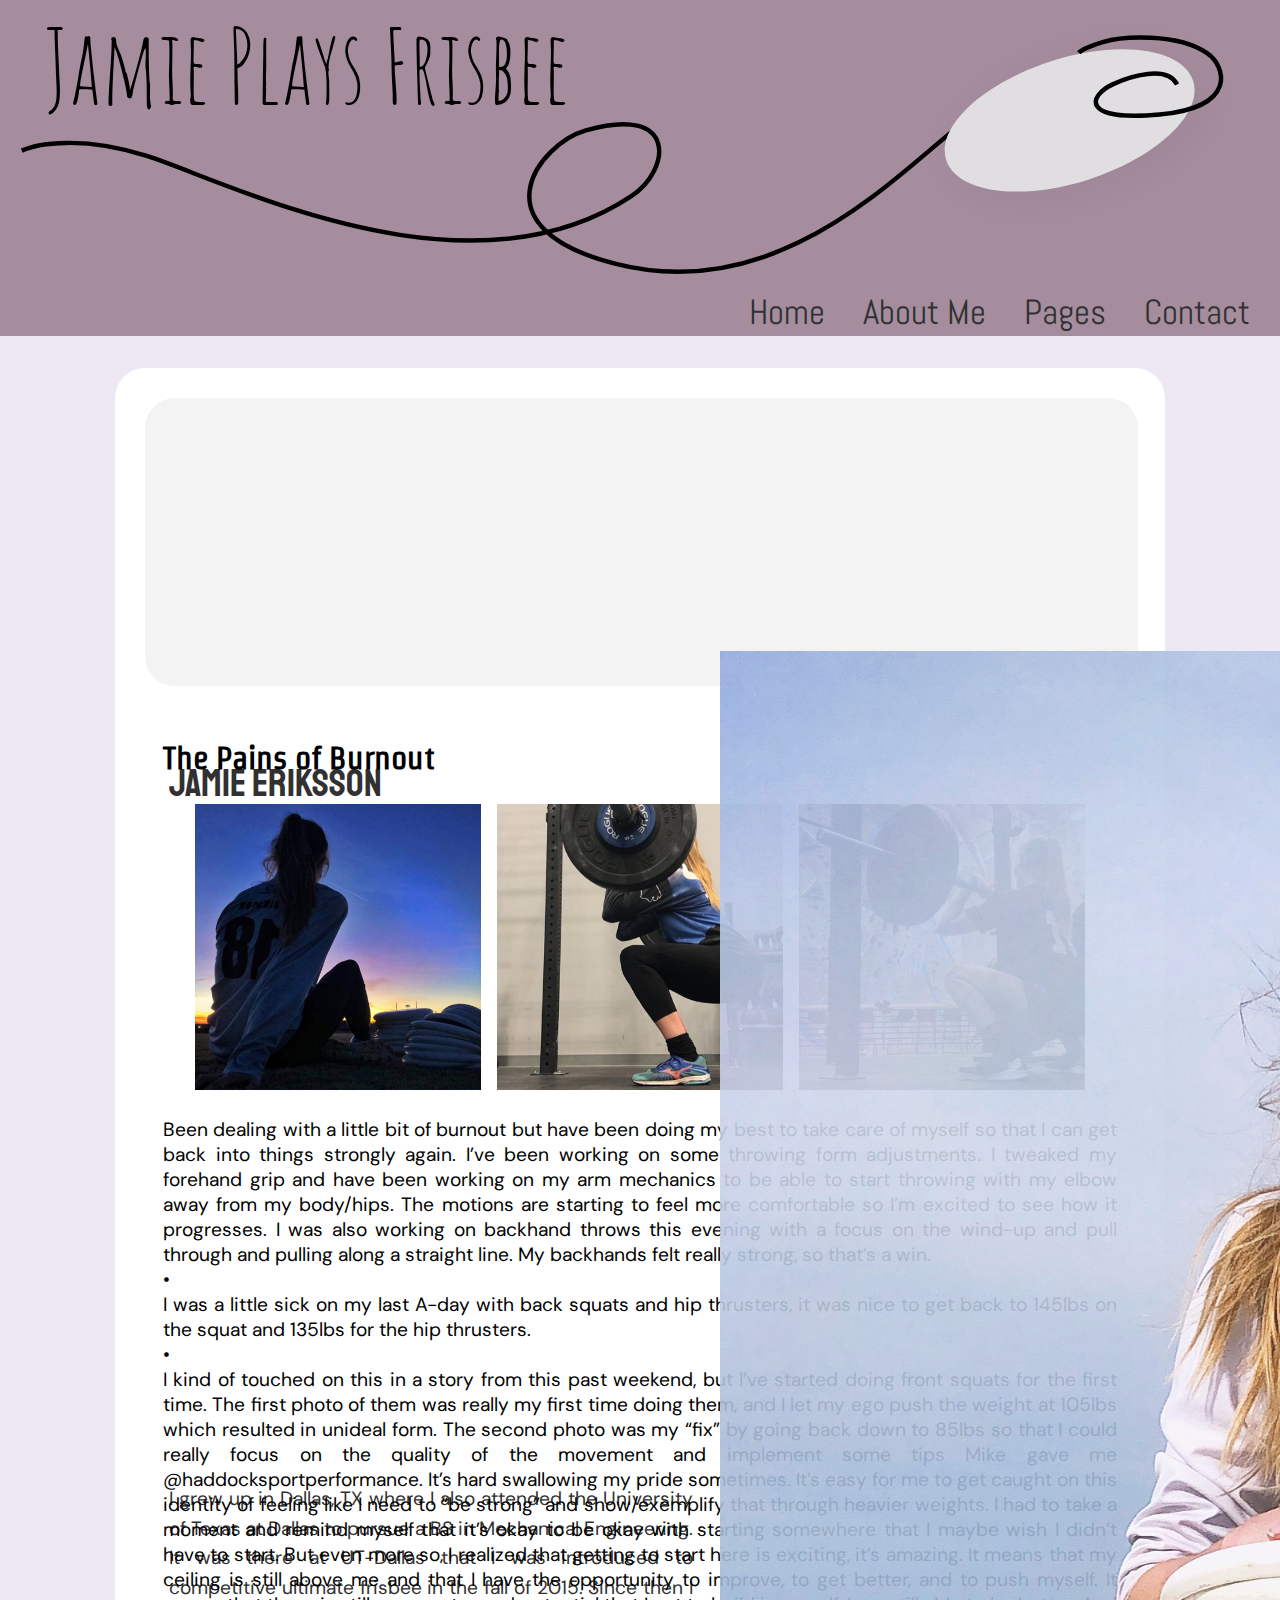
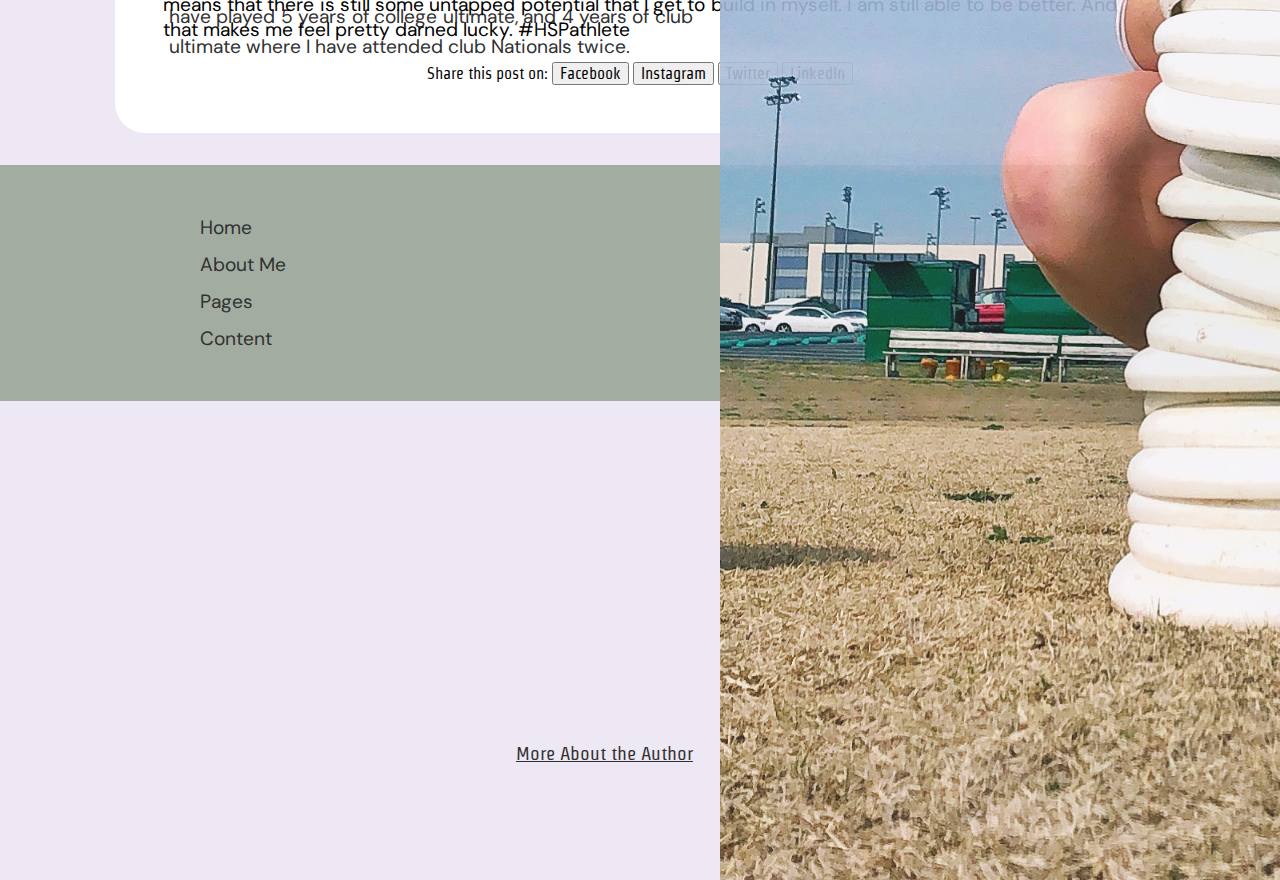
==== blog_post_1.html @ a8674d06 "Add new photos to blog post page that relate to the post" ====
<!DOCTYPE html>
<html>
  <head>
    <title>JamiePlaysFrisbee</title>
    <link rel="stylesheet" type="text/css" href="css/stylesheet.css" />
  </head>
  <body>
    <div class="page">
      <div class="header">
        <h1 id="header-title">Jamie Plays Frisbee</h1>
        <svg
          id="header-logo"
          width="1367"
          height="288"
          viewBox="0 0 1367 288"
          fill="none"
          xmlns="http://www.w3.org/2000/svg"
        >
          <path
            d="M1197.03 139.748C1252.16 124.437 1337.69 87.3383 1238.74 61.4298C1197.29 50.5772 1134.71 61.12 1063.45 113.203C993.401 164.397 857.264 322.143 669.895 274.251C509.363 233.219 584.044 139.353 636.104 124.203C739.565 94.0949 732.102 168.246 687.241 197.995C502.418 320.559 235.831 182.955 143.522 153.153C70.3766 129.455 18.6841 139.085 1.98106 146.861"
            stroke="black"
            stroke-width="5"
          />
          <g filter="url(#filter0_d)">
            <path
              d="M1318.79 68.2089C1330.75 104.858 1278.33 154.577 1201.71 179.258C1125.09 203.94 1053.29 194.238 1041.34 157.589C1029.39 120.939 1081.8 71.2207 1158.42 46.5391C1235.04 21.8576 1306.84 31.5594 1318.79 68.2089Z"
              fill="#E0DEE1"
            />
          </g>
          <path
            d="M1300.82 72.6014C1289.82 50.3252 1247.95 63.1759 1228.39 72.3857C1200.7 85.4244 1192.45 114.446 1280.96 106.298C1369.48 98.1507 1355.52 51.584 1334.5 37.2854C1300.99 14.497 1239.75 18.1652 1217.34 24.7621C1194.94 31.359 1190.31 36.856 1190.31 36.856"
            stroke="black"
            stroke-width="5"
          />
          <defs>
            <filter
              id="filter0_d"
              x="1013.64"
              y="0.885681"
              width="352.848"
              height="232.026"
              filterUnits="userSpaceOnUse"
              color-interpolation-filters="sRGB"
            >
              <feFlood flood-opacity="0" result="BackgroundImageFix" />
              <feColorMatrix
                in="SourceAlpha"
                type="matrix"
                values="0 0 0 0 0 0 0 0 0 0 0 0 0 0 0 0 0 0 127 0"
              />
              <feOffset dx="10" dy="4" />
              <feGaussianBlur stdDeviation="18" />
              <feColorMatrix
                type="matrix"
                values="0 0 0 0 0 0 0 0 0 0 0 0 0 0 0 0 0 0 0.05 0"
              />
              <feBlend
                mode="normal"
                in2="BackgroundImageFix"
                result="effect1_dropShadow"
              />
              <feBlend
                mode="normal"
                in="SourceGraphic"
                in2="effect1_dropShadow"
                result="shape"
              />
            </filter>
          </defs>
        </svg>
        <div class="header-nav">
          <a class="inline-nav clickable" href="index.html">Home</a>
          <a class="inline-nav clickable" href="index.html">About Me</a>
          <a class="inline-nav clickable" href="index.html">Pages</a>
          <a class="inline-nav clickable" href="index.html">Contact</a>
        </div>
      </div>
      <div class="main-content">
        <div class="author-card">
          <img src="disc_pile_jpf.JPG" alt="Author with pile of frisbees" />
          <h1 class="author-card-title">Jamie Eriksson</h1>
          <p class="author-card-content">
            I grew up in Dallas, TX where I also attended the University of
            Texas at Dallas to pursue a BS in Mechanical Engineering. It was
            there at UT-Dallas that I was introduced to competitive ultimate
            frisbee in the fall of 2015. Since then I have played 5 years of
            college ultimate, and 4 years of club ultimate where I have attended
            club Nationals twice.
          </p>
          <a
            class="author-card-footer author-cont-reading clickable"
            href="blog_post_1.html"
          >
            More About the Author
          </a>
        </div>
        <div class="blog-post">
          <h1 class="blog-post-title">The Pains of Burnout</h1>
          <div class="blog-post-imgs">
            <img
              src="sunset_discs_jpf.png"
              alt="Author at field with frisbees during a sunset"
            />
            <img
              src="front-squat-form1.png"
              alt="Author's old front squat form"
            />
            <img
              src="front-squat-form2.png"
              alt="Author's adjusted front squat form"
            />
          </div>
          <p class="blog-post-text">
            Been dealing with a little bit of burnout but have been doing my
            best to take care of myself so that I can get back into things
            strongly again. I’ve been working on some throwing form adjustments.
            I tweaked my forehand grip and have been working on my arm mechanics
            to be able to start throwing with my elbow away from my body/hips.
            The motions are starting to feel more comfortable so I’m excited to
            see how it progresses. I was also working on backhand throws this
            evening with a focus on the wind-up and pull through and pulling
            along a straight line. My backhands felt really strong, so that’s a
            win.<br />•<br />I was a little sick on my last A-day with back
            squats and hip thrusters, it was nice to get back to 145lbs on the
            squat and 135lbs for the hip thrusters.<br />•<br />I kind of
            touched on this in a story from this past weekend, but I’ve started
            doing front squats for the first time. The first photo of them was
            really my first time doing them, and I let my ego push the weight at
            105lbs which resulted in unideal form. The second photo was my “fix”
            by going back down to 85lbs so that I could really focus on the
            quality of the movement and implement some tips Mike gave me
            @haddocksportperformance. It’s hard swallowing my pride sometimes.
            It’s easy for me to get caught on this identity of feeling like I
            need to “be strong” and show/exemplify that through heavier weights.
            I had to take a moment and remind myself that it’s okay to be okay
            with starting somewhere that I maybe wish I didn’t have to start.
            But even more so, I realized that getting to start here is exciting,
            it’s amazing. It means that my ceiling is still above me and that I
            have the opportunity to improve, to get better, and to push myself.
            It means that there is still some untapped potential that I get to
            build in myself. I am still able to be better. And that makes me
            feel pretty darned lucky. #HSPathlete
          </p>
          <div class="social-sharing">
            Share this post on:
            <button type="button" class="social-sharing">Facebook</button>
            <button type="button" class="social-sharing">Instagram</button>
            <button type="button" class="social-sharing">Twitter</button>
            <button type="button" class="social-sharing">LinkedIn</button>
          </div>
        </div>
      </div>
      <div class="footer">
        <div class="footer-cont">
          <ul class="labels">
            <li class="footer-links clickable">
              <a href="index.html">Home</a>
            </li>
            <li class="footer-links clickable">
              <a href="index.html">About Me</a>
            </li>
            <li class="footer-links clickable">
              <a href="index.html">Pages</a>
            </li>
            <li class="footer-links clickable">
              <a href="index.html">Content</a>
            </li>
          </ul>
        </div>
      </div>
    </div>
  </body>
</html>
---- css/stylesheet.css ----
@import "./main_content.css";
@import "./header.css";
@import "./blog-post-page.css";
@import url("https://fonts.googleapis.com/css2?family=DM+Sans&display=swap");
@import url("https://fonts.googleapis.com/css2?family=Amatic+SC&display=swap");

body {
  background: #eee8f5;
  margin: 0;
  font-size: 12pt;
}

.page {
  margin: 0;
  display: grid;
  grid:
    "header header"auto "main main"auto "footer footer"auto / 4fr 1fr;
  grid-gap: 2em;
}

.header {
  grid-area: header;
  background: #a68d9e;
}

.main-content {
  grid-area: main;
  max-width: 1050px;
  margin-left: 1rem;
  margin-right: 1rem;
  background: #ffffff;
  border-radius: 30px;
  justify-self: center;

  display: flex;
  flex-direction: column;
  justify-content: center;
  align-items: stretch;
}

.footer {
  grid-area: footer;
  background: #a2aca1;
  display: flex;
  flex-direction: column;
  align-items: center;
}

.labels {
  font: 1.2rem "DM Sans", sans-serif;
}

.inline-nav {
  list-style: none;
  display: inline-block;
}

.clickable:not(.active):hover {
  color: #4d4d4d;
}

.blog-post-text {
  font: 1.2rem "DM Sans", sans-serif;
  text-align: justify;
}
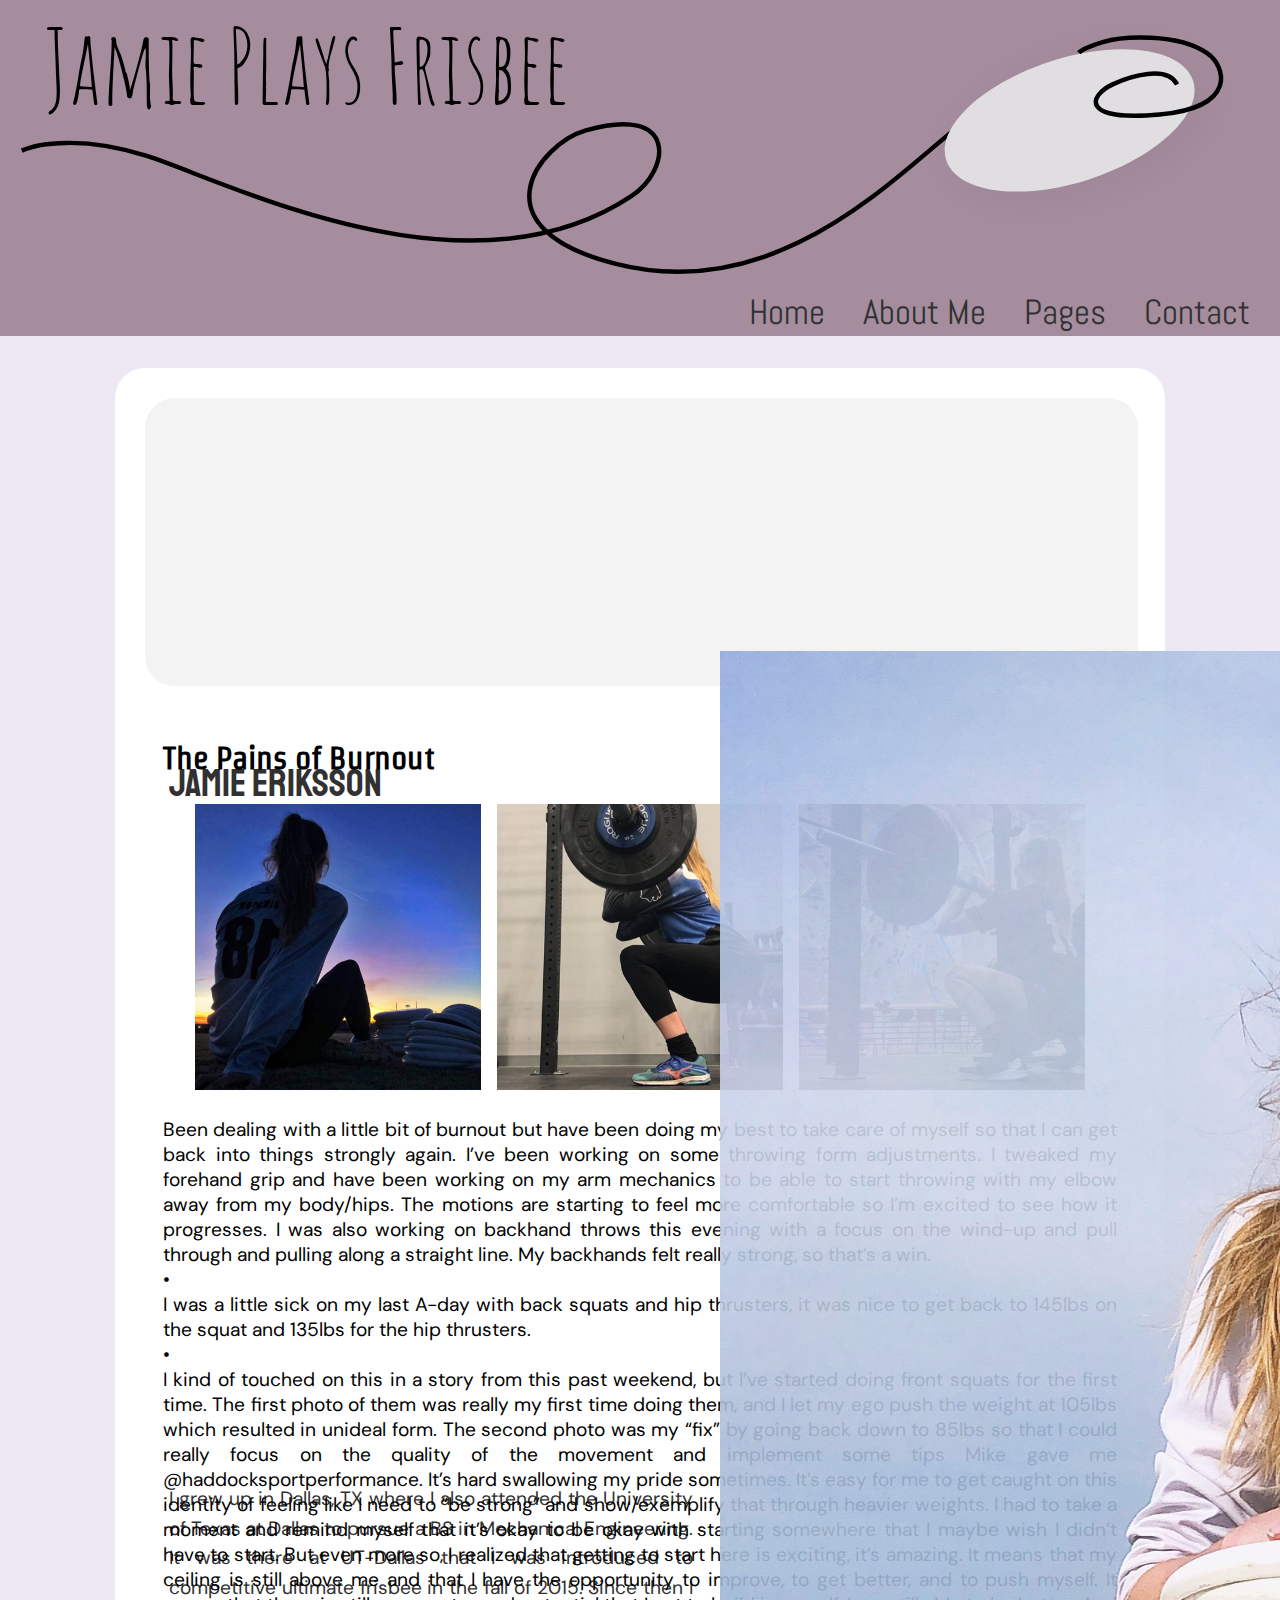
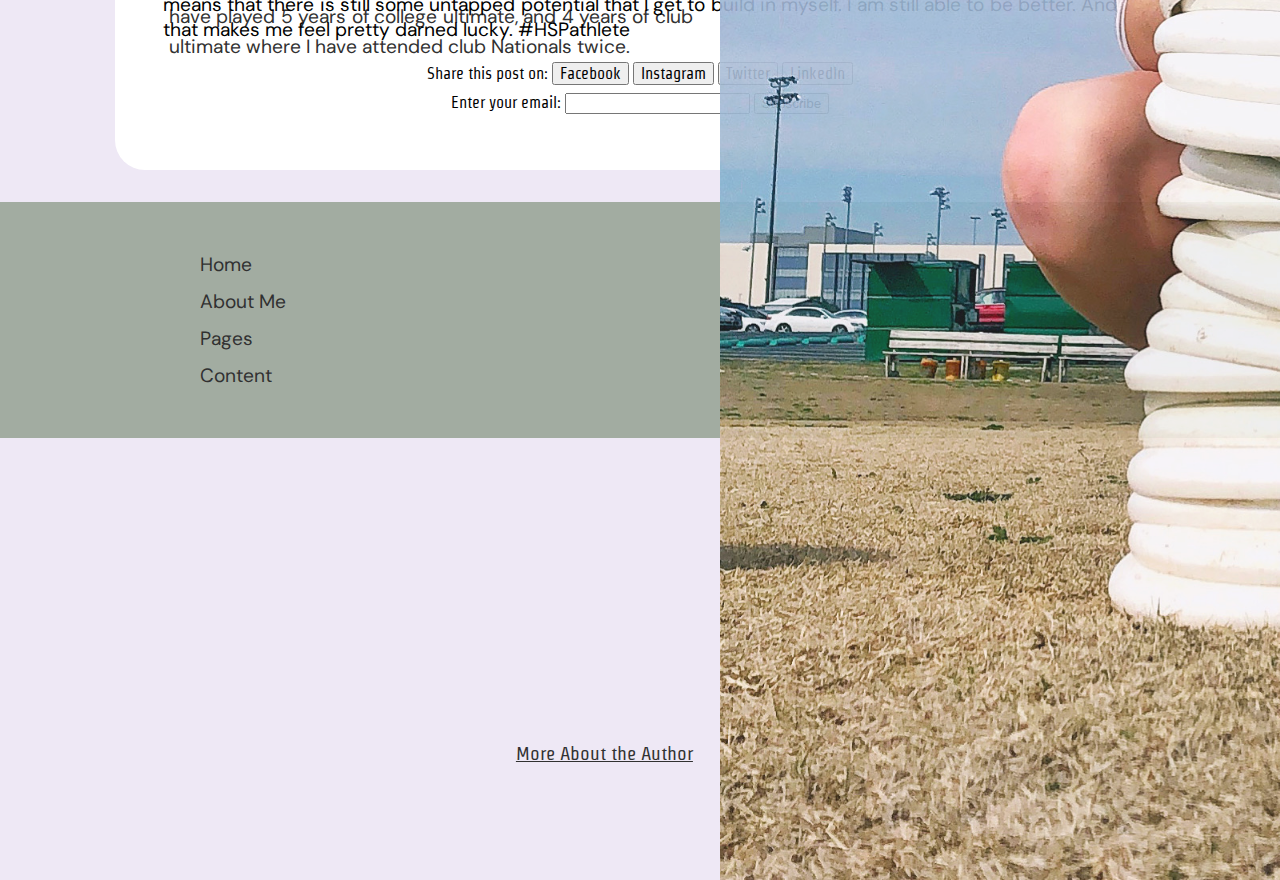
==== commit 801a492f: "Add a subscribe form at end of home and blog post pages" ====
--- a/blog_post_1.html
+++ b/blog_post_1.html
@@ -6,7 +6,7 @@
   </head>
   <body>
     <div class="page">
-      <div class="header">
+      <header>
         <h1 id="header-title">Jamie Plays Frisbee</h1>
         <svg
           id="header-logo"
@@ -68,14 +68,34 @@
             </filter>
           </defs>
         </svg>
-        <div class="header-nav">
-          <a class="inline-nav clickable" href="index.html">Home</a>
-          <a class="inline-nav clickable" href="index.html">About Me</a>
-          <a class="inline-nav clickable" href="index.html">Pages</a>
-          <a class="inline-nav clickable" href="index.html">Contact</a>
-        </div>
-      </div>
-      <div class="main-content">
+        <nav>
+          <ul class="header-nav">
+            <li class="inline-nav clickable">
+              <a href="index.html">Home</a>
+            </li>
+            <li class="inline-nav clickable">
+              <a href="index.html">About Me</a>
+            </li>
+            <li class="inline-nav clickable">
+              <a href="index.html">Pages</a>
+            </li>
+            <li class="inline-nav clickable">
+              <a href="index.html">Contact</a>
+            </li>
+          </ul>
+
+          <div class="dropdown">
+            <button class="dropdown-btn">Navigation</button>
+            <div class="dropdown-links">
+              <a href="index.html">Home</a>
+              <a href="index.html">About Me</a>
+              <a href="index.html">Pages</a>
+              <a href="index.html">Contact</a>
+            </div>
+          </div>
+        </nav>
+      </header>
+      <section>
         <div class="author-card">
           <img src="disc_pile_jpf.JPG" alt="Author with pile of frisbees" />
           <h1 class="author-card-title">Jamie Eriksson</h1>
@@ -94,7 +114,7 @@
             More About the Author
           </a>
         </div>
-        <div class="blog-post">
+        <article>
           <h1 class="blog-post-title">The Pains of Burnout</h1>
           <div class="blog-post-imgs">
             <img
@@ -141,6 +161,11 @@
             build in myself. I am still able to be better. And that makes me
             feel pretty darned lucky. #HSPathlete
           </p>
+          <form class="subscribe">
+            <label for="email">Enter your email:</label>
+            <input type="text" id="email" name="email" />
+            <input type="submit" value="Subscribe" />
+          </form>
           <div class="social-sharing">
             Share this post on:
             <button type="button" class="social-sharing">Facebook</button>
@@ -148,9 +173,9 @@
             <button type="button" class="social-sharing">Twitter</button>
             <button type="button" class="social-sharing">LinkedIn</button>
           </div>
-        </div>
-      </div>
-      <div class="footer">
+        </article>
+      </section>
+      <footer>
         <div class="footer-cont">
           <ul class="labels">
             <li class="footer-links clickable">
@@ -167,7 +192,7 @@
             </li>
           </ul>
         </div>
-      </div>
+      </footer>
     </div>
   </body>
 </html>
--- a/css/stylesheet.css
+++ b/css/stylesheet.css
@@ -1,6 +1,7 @@
 @import "./main_content.css";
 @import "./header.css";
 @import "./blog-post-page.css";
+/* @import "./dropdown.css"; */
 @import url("https://fonts.googleapis.com/css2?family=DM+Sans&display=swap");
 @import url("https://fonts.googleapis.com/css2?family=Amatic+SC&display=swap");
 
@@ -13,17 +14,16 @@
 .page {
   margin: 0;
   display: grid;
-  grid:
-    "header header"auto "main main"auto "footer footer"auto / 4fr 1fr;
+  grid: "header header"auto "main main"auto "footer footer"auto / 4fr 1fr;
   grid-gap: 2em;
 }
 
-.header {
+header {
   grid-area: header;
   background: #a68d9e;
 }
 
-.main-content {
+section {
   grid-area: main;
   max-width: 1050px;
   margin-left: 1rem;
@@ -38,7 +38,7 @@
   align-items: stretch;
 }
 
-.footer {
+footer {
   grid-area: footer;
   background: #a2aca1;
   display: flex;
@@ -62,4 +62,17 @@
 .blog-post-text {
   font: 1.2rem "DM Sans", sans-serif;
   text-align: justify;
+}
+
+.subscribe {
+  order: 4;
+  align-self: center;
+  font: 1rem "Strait", sans-serif;
+  margin: 0.5rem;
+}
+
+@media (max-width: 769px) {
+  .main-content {
+    max-width: 769px;
+  }
 }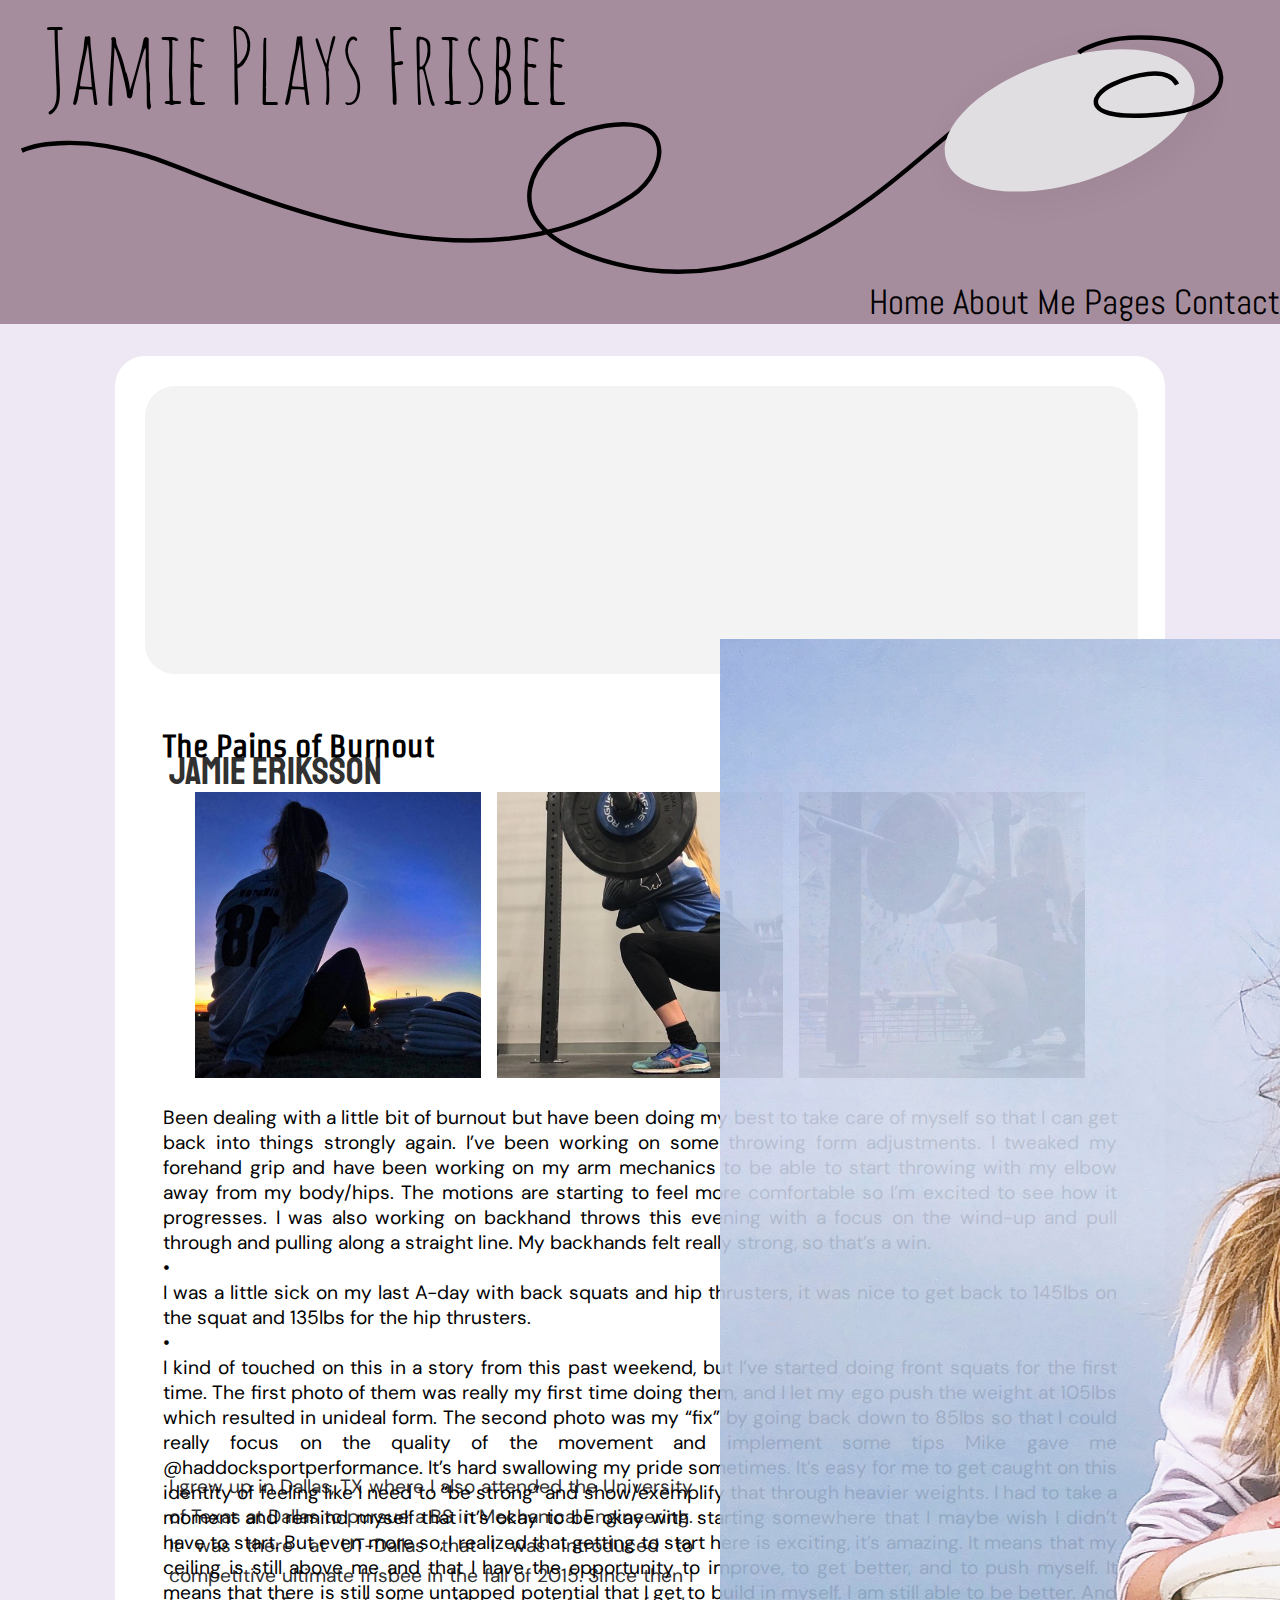
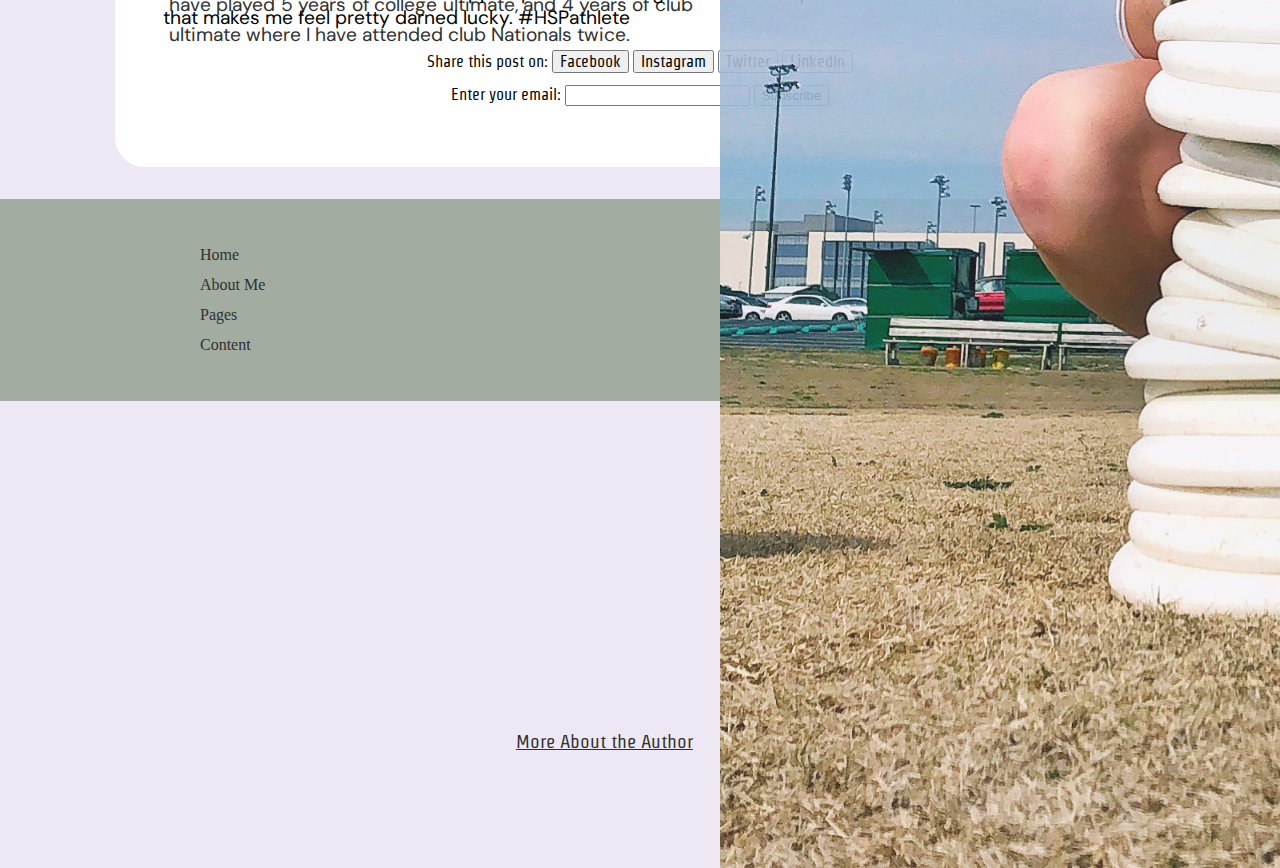
==== commit 64ada795: "Reformat classes and ids" ====
--- a/blog_post_1.html
+++ b/blog_post_1.html
@@ -69,7 +69,7 @@
           </defs>
         </svg>
         <nav>
-          <ul class="header-nav">
+          <ul id="header-nav">
             <li class="inline-nav clickable">
               <a href="index.html">Home</a>
             </li>
--- a/css/stylesheet.css
+++ b/css/stylesheet.css
@@ -1,5 +1,5 @@
 @import "./main_content.css";
-@import "./header.css";
+@import "./header_footer.css";
 @import "./blog-post-page.css";
 /* @import "./dropdown.css"; */
 @import url("https://fonts.googleapis.com/css2?family=DM+Sans&display=swap");
@@ -46,10 +46,6 @@
   align-items: center;
 }
 
-.labels {
-  font: 1.2rem "DM Sans", sans-serif;
-}
-
 .inline-nav {
   list-style: none;
   display: inline-block;
@@ -68,11 +64,11 @@
   order: 4;
   align-self: center;
   font: 1rem "Strait", sans-serif;
-  margin: 0.5rem;
+  margin: 0.8rem;
 }
 
 @media (max-width: 769px) {
-  .main-content {
+  section {
     max-width: 769px;
   }
 }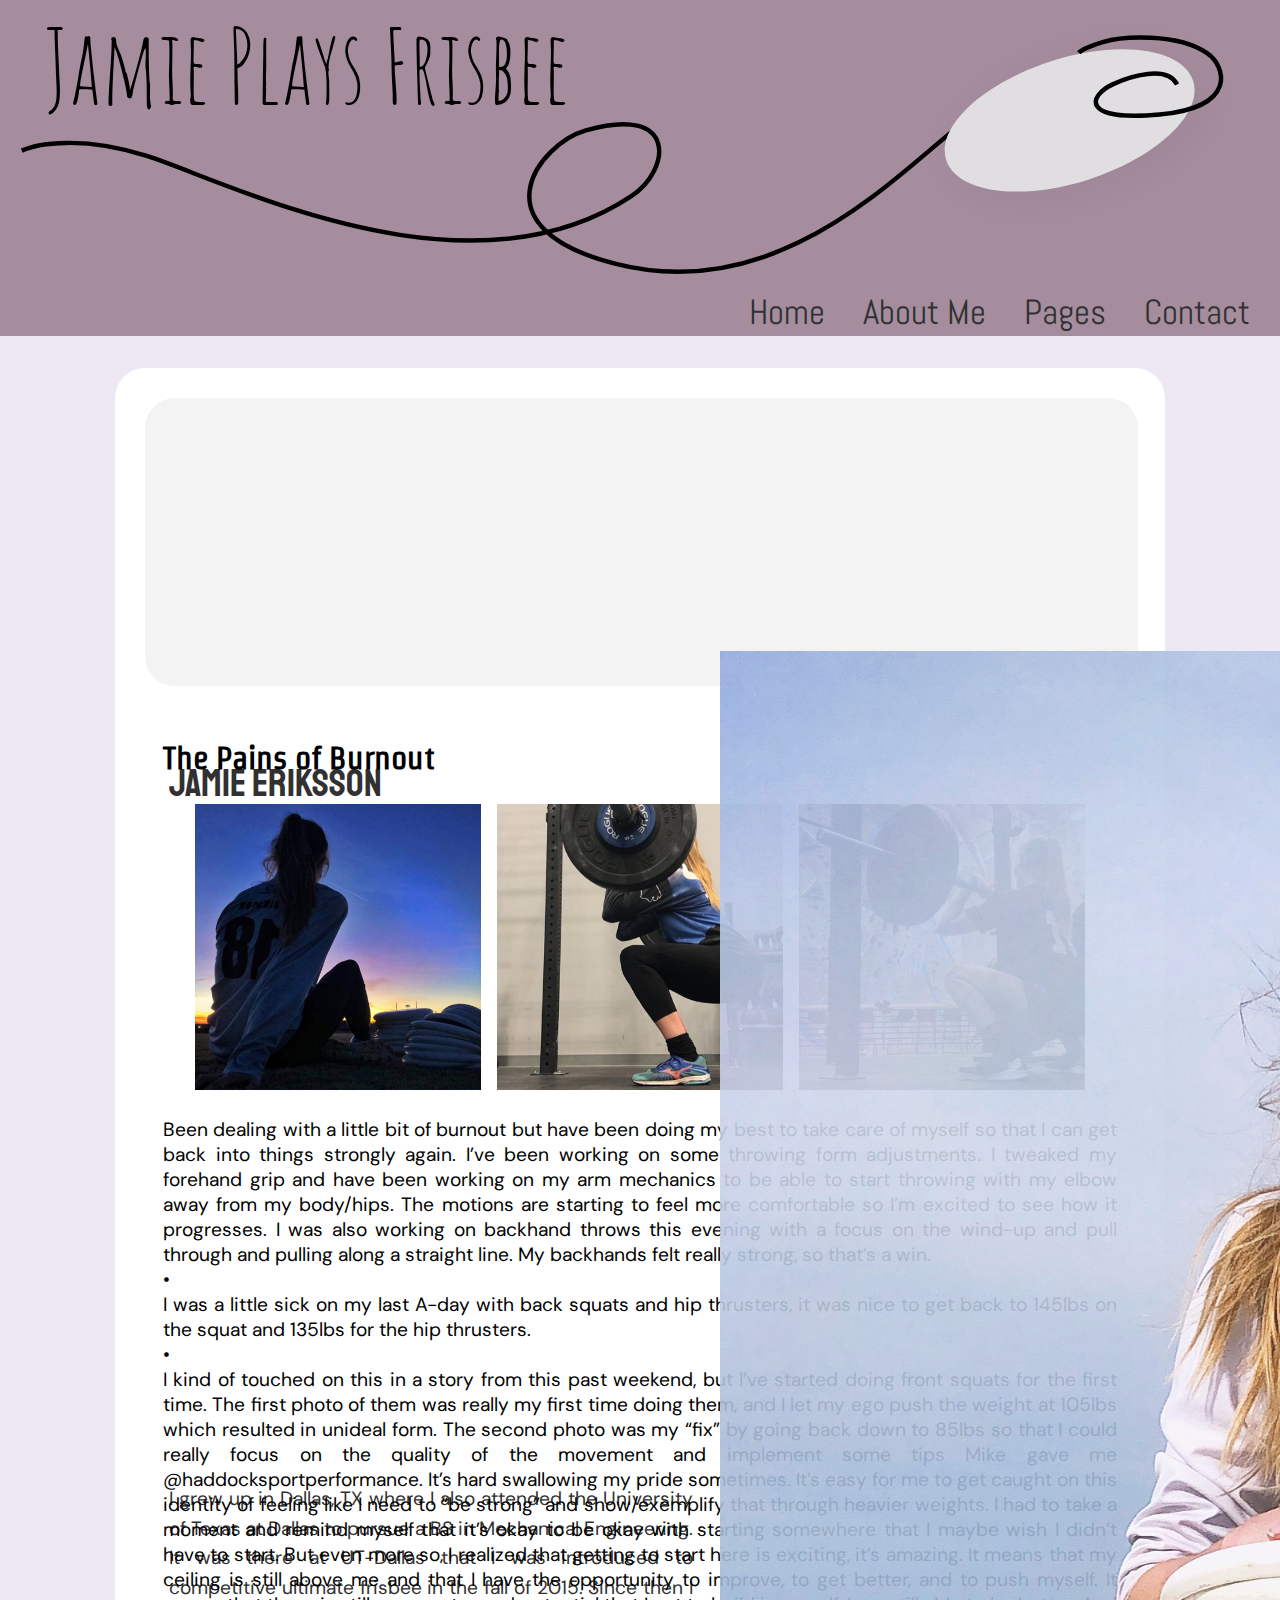
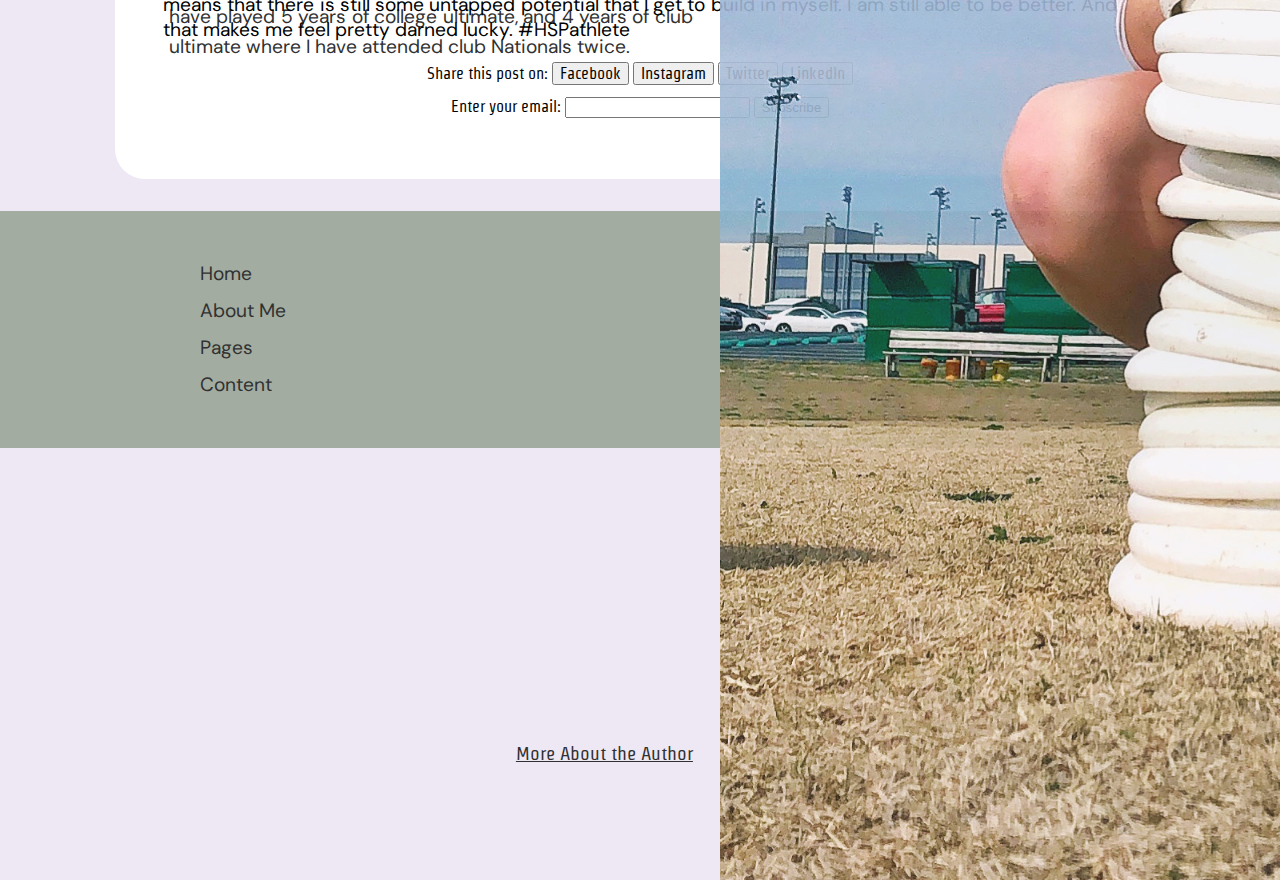
==== commit 9559c721: "Changed header-nav id to class" ====
--- a/blog_post_1.html
+++ b/blog_post_1.html
@@ -69,7 +69,7 @@
           </defs>
         </svg>
         <nav>
-          <ul id="header-nav">
+          <ul class="header-nav">
             <li class="inline-nav clickable">
               <a href="index.html">Home</a>
             </li>
